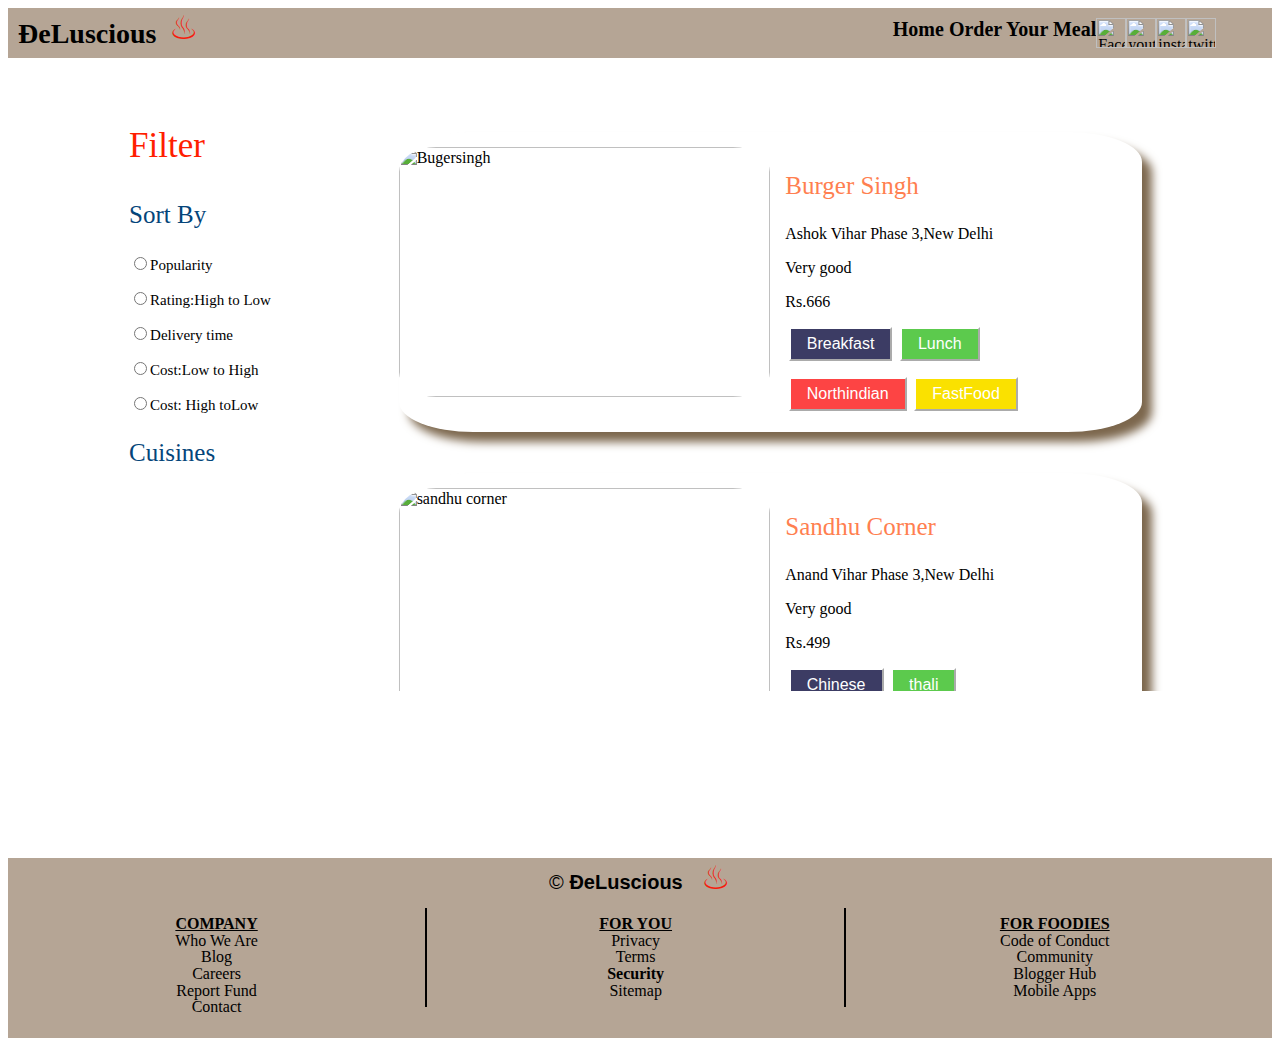
==== index.html @ c5382a96 "Add files via upload" ====
<htm>
    <title>
        &#272;eLuscious
    </title>
    <head>
        <link rel="stylesheet" href="listing.css">
    </head>
    <body>
        <div class="header">
            <div id="icon">&#272;eLuscious</div>
            <span>&#9832;</span> 
            <div id="Social">
                <div class="slogo"> 
                    <nav>
                        <a href="C:\Users\dell\Desktop\full stack development\a\index.html"><b>Home</b></a>
                        <a href="C:\Users\dell\Desktop\full stack development\a\listing.html"><b>Order Your Meal</b></a>
                    </nav>
                    <img src="https://i.ibb.co/LhDPhzw/74021-network-icons-media-fb-computer-facebook-social.png" alt="Facebook">
                    <img src="https://i.ibb.co/jRgMCHs/74482-measurement-media-digital-youtube-marketing-social.png" alt="youtube">
                    <img src="https://i.ibb.co/TgKN8Xm/74409-instagram-media-social-blog-advertising-marketing-logo.png" alt="instagram"> 
                    <img src="https://i.ibb.co/JcSYQvn/74272-and-business-for-institute-media-company-high.png" alt=" twitter"  > 
                     
                </div>
            </div>

        </div>
     <div class="listing">
         <div class="filter">
             <p class="a">Filter</p>
             <p class="headingA">Sort By</p>
             <p class="subheadingA"><input type="radio">Popularity</p>
             <p class="subheadingA"><input type="radio">Rating:High to Low</p>
             <p class="subheadingA"><input type="radio">Delivery time</p>
             <p class="subheadingA"><input type="radio">Cost:Low to High</p>
             <p class="subheadingA"><input type="radio">Cost: High toLow</p>
             <p class="headingA"> Cuisines</p>
             <p class="subheadingA"><input    type="checkbox">All  </p>
             <p class="subheadingA"><input    type="checkbox"> South Indian</p>
             <p class="subheadingA"><input    type="checkbox">North Indian</p>
             <p class="subheadingA"><input    type="checkbox"> Chinese</p>
             <p class="subheadingA"><input    type="checkbox">Beverages</p>
             <p class="subheadingA"><input    type="checkbox">Fast Food </p>
             <p class="headingA"> Rating</p>
             <p class="subheadingA">1.0<input     type="range"  min="1.0" max="5.0" >5.0  </p>
            
            </div>
         <div class="content">
            <div class="tilecontainer">
                <div class="container1">
                 <img class="imag"  src="https://i.ibb.co/h8rLhTj/jonathan-borba-8l8-Yl2ru-Usg-unsplash.jpg"     alt="Bugersingh">
                </div>
                <div class="container2">
                    <p class="heading">Burger Singh</p>
                    <p class="subheading">
                        <p>Ashok Vihar Phase 3,New Delhi </p>
                        <p>Very good</p>
                        <p>Rs.666</p>
                    </p>
                    <p class="heading2">
                        <button class="Breakfast">Breakfast</button>
                        <button class="Lunch">Lunch</button>
                    </p>
                    <p class="4heading">
                        <button class="Northindian">Northindian</button>
                        <button class="FastFood">FastFood</button>
                    </p>
                </div>
            </div>
            <div class="tilecontainer">
                <div class="container1">
                 <img class="imag"   src="https://i.ibb.co/8s9wt9k/anh-nguyen-kc-A-c3f-3-FE-unsplash.jpg"   alt="sandhu corner">
                </div>
                <div class="container2">
                    <p class="heading">Sandhu Corner</p>
                    <p class="subheading">
                        <p>Anand Vihar Phase 3,New Delhi </p>
                        <p>Very good</p>
                        <p>Rs.499</p>
                    </p>
                    <p class="heading2">
                        <button class="Breakfast">Chinese</button>
                        <button class="Lunch">thali</button>
                    </p>
                    <p class="4heading">
                        <button class="Northindian">Northindian</button>
                        <button class="FastFood">FastFood</button>
                    </p>
                </div>
            </div>
            <div class="tilecontainer">
                <div class="container1">
                 <img class="imag"   src="https://i.ibb.co/m6mw18m/eiliv-sonas-aceron-Zu-IDLSz3-XLg-unsplash.jpg" alt="Rolls Mania ">
                </div>
                <div class="container2">
                    <p class="heading">Rolls Mania </p>
                    <p class="subheading">
                        <p>Avas Vikas Phase 3,Old Delhi </p>
                        <p>Very good</p>
                        <p>Rs.766</p>
                    </p>
                    <p class="heading2">
                        <button class="Breakfast">Breakfast</button>
                        <button class="Lunch"> Beverages</button>
                    </p>
                    <p class="4heading">
                        <button class="Northindian">southindian</button>
                        <button class="FastFood">FastFood</button>
                    </p>
                </div>
            </div>
            <div class="tilecontainer">
                <div class="container1">
                 <img class="imag" src="https://i.ibb.co/z8pPpDB/ikhsan-baihaqi-Rw-AXb8-Hv-s-U-unsplash.jpg"  alt="SandoZ">
                </div>
                <div class="container2">
                    <p class="heading">SandoZ</p>
                    <p class="subheading">
                        <p>Uttam Nagar Phase 3,  Delhi </p>
                        <p>Very good</p>
                        <p>Rs.444</p>
                    </p>
                    <p class="heading2">
                        <button class="Breakfast">Special VeganFood</button>
                        <button class="Lunch">Lunch</button>
                    </p>
                    <p class="4heading">
                        <button class="Northindian">Northindian</button>
                        <button class="FastFood">junkFood</button>
                    </p>
                </div>
            </div>
         </div>
     </div>
     <div class="Footer">
        <div class="f1">
                 
            &copy; <b>&#272;eLuscious</b> 
            <span>&#9832;</span>
        </div>
         
        <div class="f2">
            <div class="f2a">
                <p><b><u>COMPANY</u></b></p>
                   <p>Who We Are</p>
                   <P>Blog</P>
                   <p>Careers</p>
                   <p>Report Fund</p>
                   <p>Contact</p>
                    
            </div>
            <div class="f2b">
                 <p><b><U>FOR YOU</U></b></p>
                 <p>Privacy</p>
                 <p>Terms</p>
                 <b>Security</b>
                 <p>Sitemap</p>
            </div>
            <div class="f2a">
                <p><b><u>FOR FOODIES</u></b></p>
                   <p>Code of Conduct</p>
                   <P>Community</P>
                   <p>Blogger Hub</p>
                   <p>Mobile Apps</p>
                   
                    
            </div>
             
            </div>
        </div>
    </div>
    </body>
</htm>
---- listing.css ----
.header{
    width: 100%;
    height: 50px;
    background-color: #b5a595;
}
#icon{
    float: left;
    margin-top: 10px;
    margin-left: 10px;
    font-size: 28px;
   font-weight: bold;

}
span{
    margin-left: 1%;
    font-size: 33px;
    color: #f61c0d
}
nav{
    float: left;
    font-size: 20px;
    font-weight: bold;
}
nav a{
    color: black;
    text-decoration: none;
}
#social{
    float: right;
    margin-top: 10px;
    width: 30%;

}
#social img{
    height: 30px;
    float: left;
}
.listing{
    width: 86%;
    height: 800px;
   
    margin-left: 7%;
}
 .filter{
    width: 18%;
    height: 400px;
    position: sticky;
    margin-left: 3%; 
    margin-top: 3%;
    float: left;
    overflow: scroll;
 
 }
 .a{
     color: rgb(255, 30, 0);
     font-size: 35px;
 }
 .headingA{
    color: rgb(4, 69, 122);
    font-size: 25px;

}
.subheadingA{
    color:  rgb(0, 0, 0);
    font-size: 15px;

}
 .content{
    width: 76%;
    height: 600px;
    overflow: scroll;
    margin-left: 3%;
    float: left;
    margin-top: 3%;
 }
 .tilecontainer{
     height: 300px;
     width: 90%;
    box-shadow: 10px 10px 10px rgb(124, 103, 77);
     margin-left: 5%;
     margin-top: 5%;
     border-radius: 10%;
 }
 .container1{
    height: 250px;
    width: 50%;
   border-radius: 10%;
    float: left;
    margin-top: 2%;
   background-repeat: no-repeat;

 }
 .imag{
    height: 250px;
    width: 100%;
   border-radius: 10%;
 }
 
 .container2{
     margin-top: 2%;
    height: 300px;
    width: 48%;
       float: left;
       margin-left: 2%;
       
 }
 .heading{
    color: coral;
    font-size: 25px;

}
.subheading{
    color:  darkblue;
    font-size: 15px;

}
.breakfast{
    background-color: rgb(60, 60, 100);
    margin-left: 1%;
    padding: 6px 16px;
    color: white;
    font-size: medium;
    border-color: white;
     
}
.lunch{
    background-color: rgb(92, 202, 77);
    margin-left: 1%;
    padding: 6px 16px;
    color: white;
    font-size: medium;
    border-color: white;
}
.northindian{
    background-color: #fd4444;
    margin-left: 1%;
    padding: 6px 16px;
    color: white;
    font-size: medium;
    border-color: white;
}
.fastfood{
    background-color: rgb(250, 225, 0);
    margin-left: 1%;
    padding: 6px 16px;
    color: white;
    font-size: medium;
    border-color: white;
}

.footer{
    height: 180px;
    width: 100%;
    margin-bottom: 1px;
}
.f1{
    height: 50px;
    width: 100%;
    background-color: #b5a595;
    text-align: center;
    font-size: 20px;
    font-family: 'Lucida Sans', 'Lucida Sans Regular', 'Lucida Grande', 'Lucida Sans Unicode', Geneva, Verdana, sans-serif;
}
.f2{
    height: 130px;
    width: 100%;
    background-color:#b5a595;
    text-align: center;
 
}
.f2a{
    width: 33%;
    float: left;
    line-height: 4%;

}
.f2b{
    width: 33%;
    border-left: 2px solid black;
    border-right: 2px solid black;
    float: left;
    line-height: 4%;
}
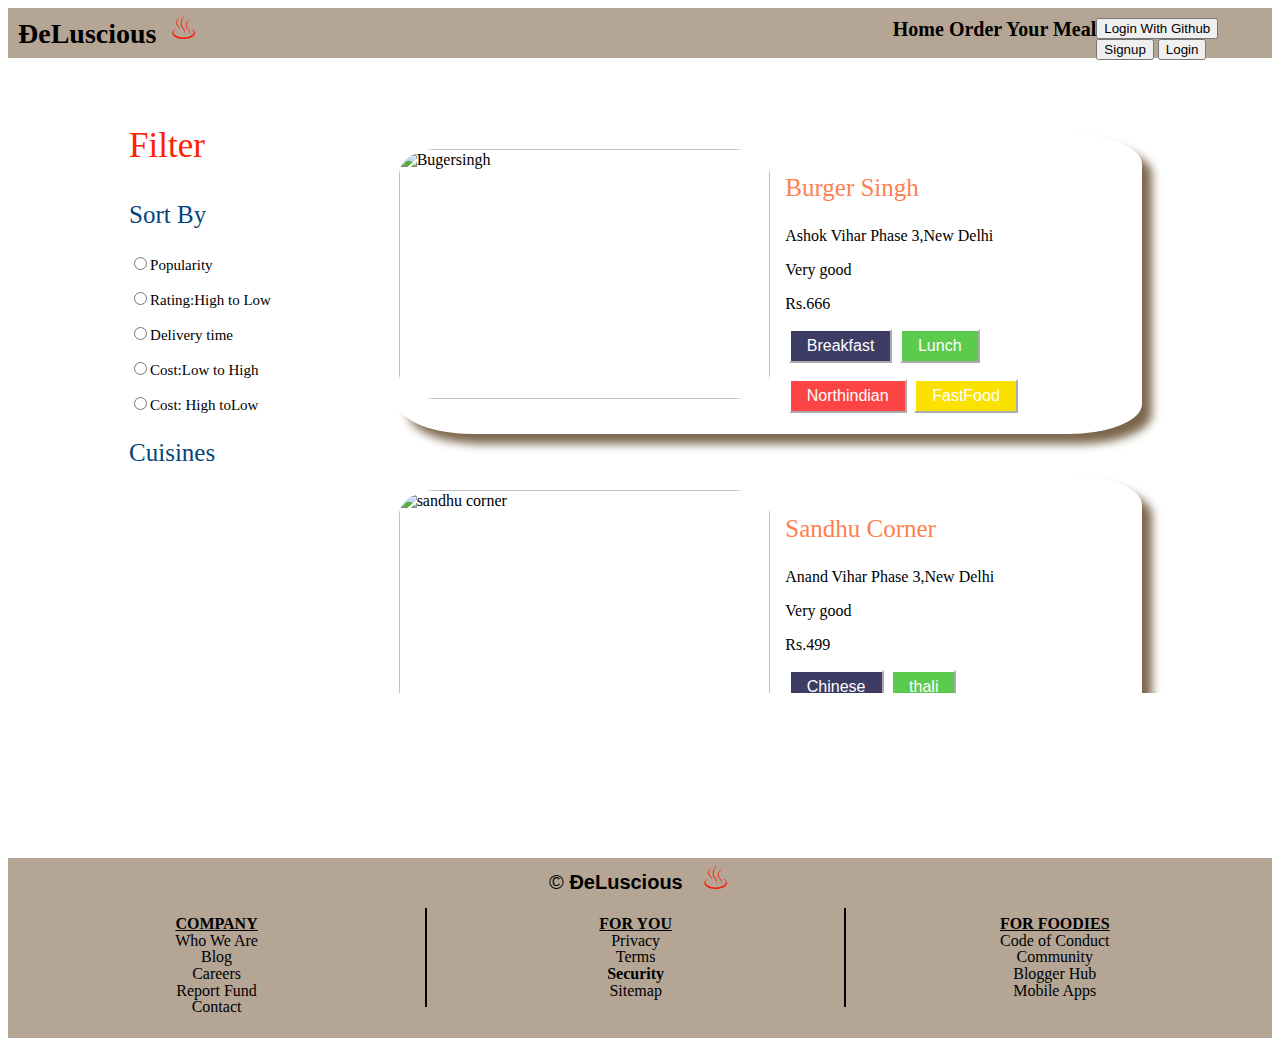
==== commit 345b4e4e: "Update index.html" ====
--- a/index.html
+++ b/index.html
@@ -15,10 +15,9 @@
                         <a href="C:\Users\dell\Desktop\full stack development\a\index.html"><b>Home</b></a>
                         <a href="C:\Users\dell\Desktop\full stack development\a\listing.html"><b>Order Your Meal</b></a>
                     </nav>
-                    <img src="https://i.ibb.co/LhDPhzw/74021-network-icons-media-fb-computer-facebook-social.png" alt="Facebook">
-                    <img src="https://i.ibb.co/jRgMCHs/74482-measurement-media-digital-youtube-marketing-social.png" alt="youtube">
-                    <img src="https://i.ibb.co/TgKN8Xm/74409-instagram-media-social-blog-advertising-marketing-logo.png" alt="instagram"> 
-                    <img src="https://i.ibb.co/JcSYQvn/74272-and-business-for-institute-media-company-high.png" alt=" twitter"  > 
+                       <button class=" git">Login With Github</button>
+                        <button class="Signup"> Signup</button>
+                       <button class="Login">Login</button>
                      
                 </div>
             </div>
@@ -169,4 +168,4 @@
         </div>
     </div>
     </body>
-</htm>+</htm>
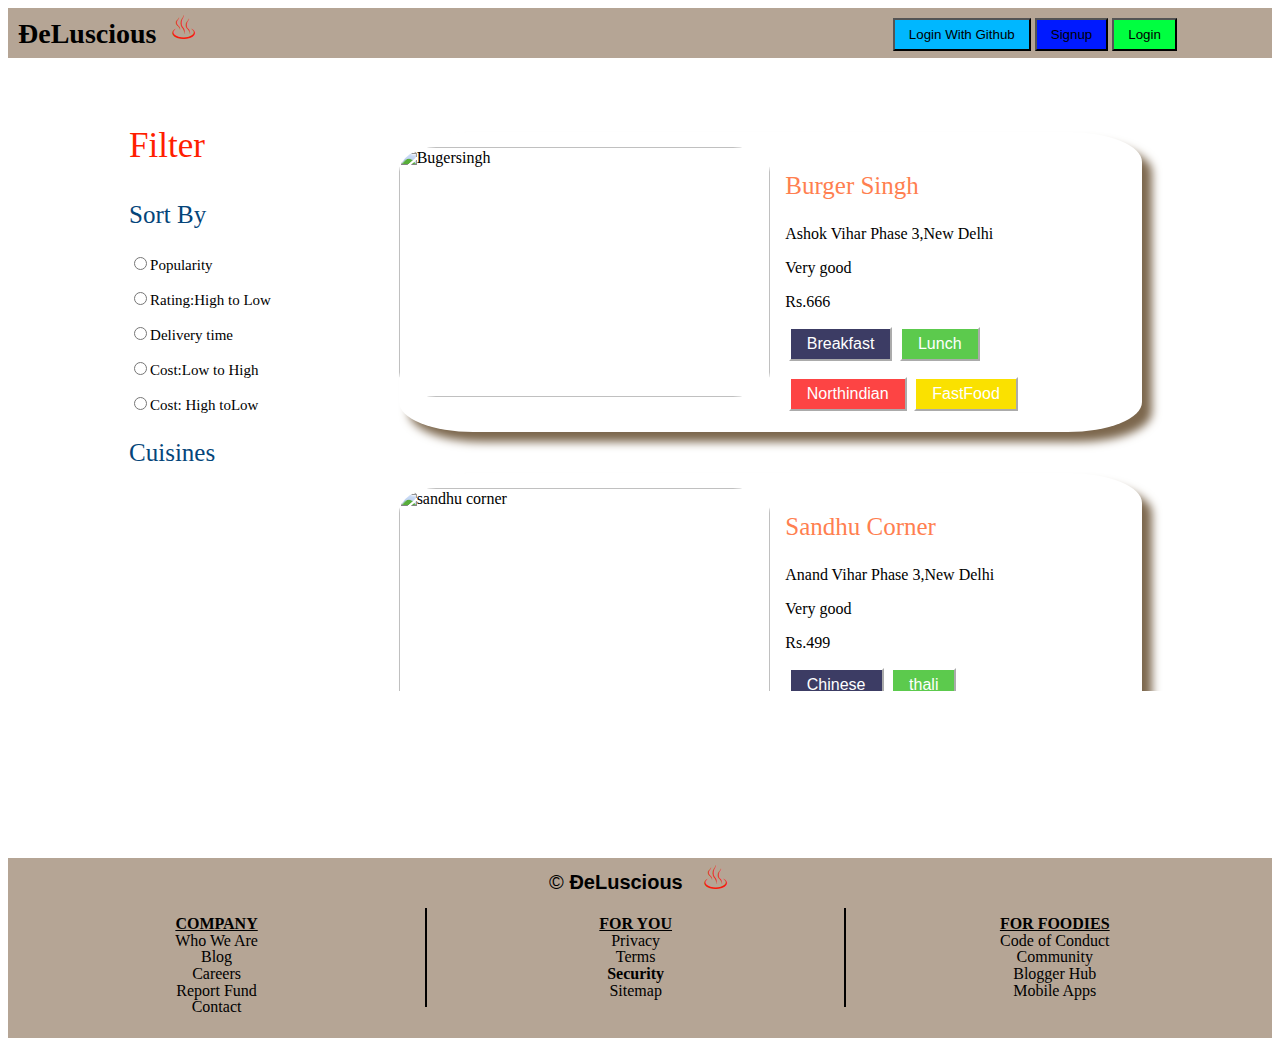
==== commit 0113f9a3: "Update index.html" ====
--- a/index.html
+++ b/index.html
@@ -11,10 +11,7 @@
             <span>&#9832;</span> 
             <div id="Social">
                 <div class="slogo"> 
-                    <nav>
-                        <a href="C:\Users\dell\Desktop\full stack development\a\index.html"><b>Home</b></a>
-                        <a href="C:\Users\dell\Desktop\full stack development\a\listing.html"><b>Order Your Meal</b></a>
-                    </nav>
+                     
                        <button class=" git">Login With Github</button>
                         <button class="Signup"> Signup</button>
                        <button class="Login">Login</button>
--- a/listing.css
+++ b/listing.css
@@ -25,6 +25,18 @@
 nav a{
     color: black;
     text-decoration: none;
+}
+.git{
+    background-color: rgb(0, 183, 255);
+    padding: 7px 14px;
+}
+.signup{
+    background-color: rgb(0, 26, 255);
+    padding: 7px 14px;
+}
+.login{
+    background-color: #00ff40;
+    padding: 7px 14px;
 }
 #social{
     float: right;
